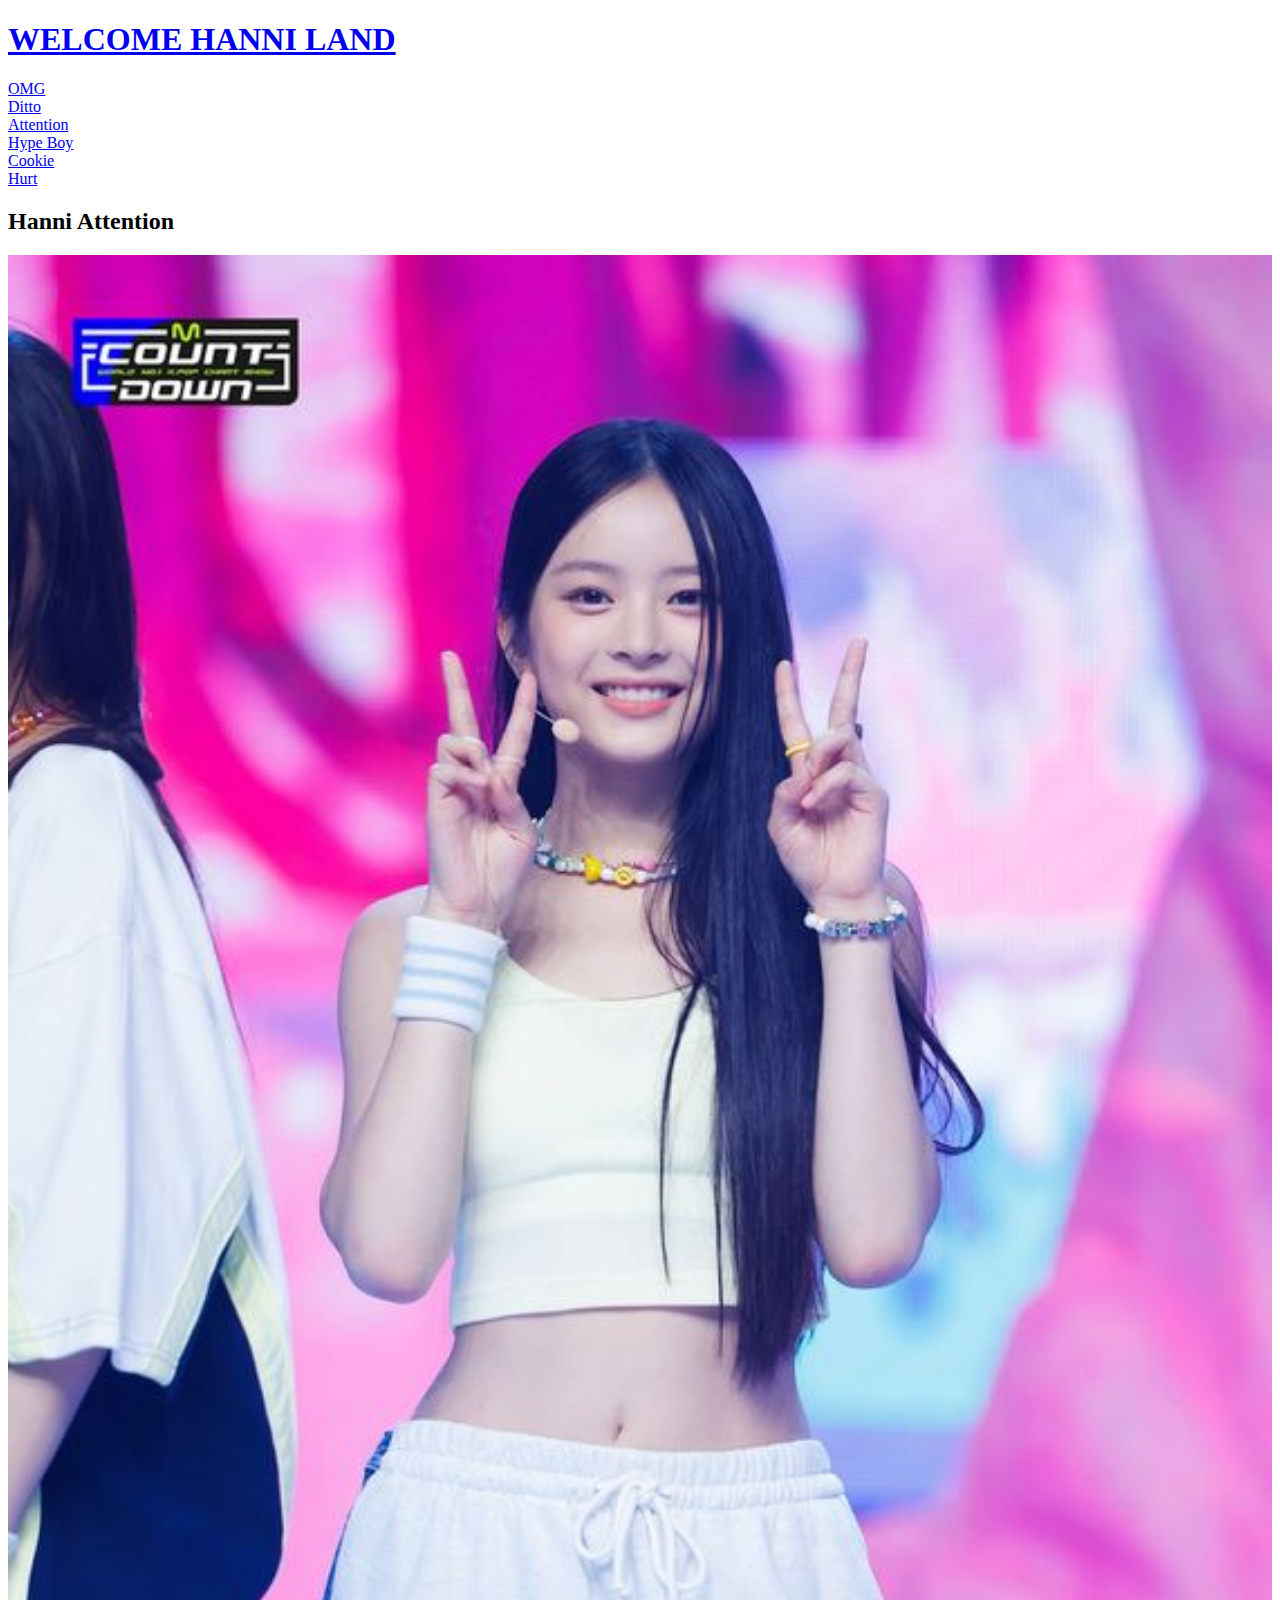
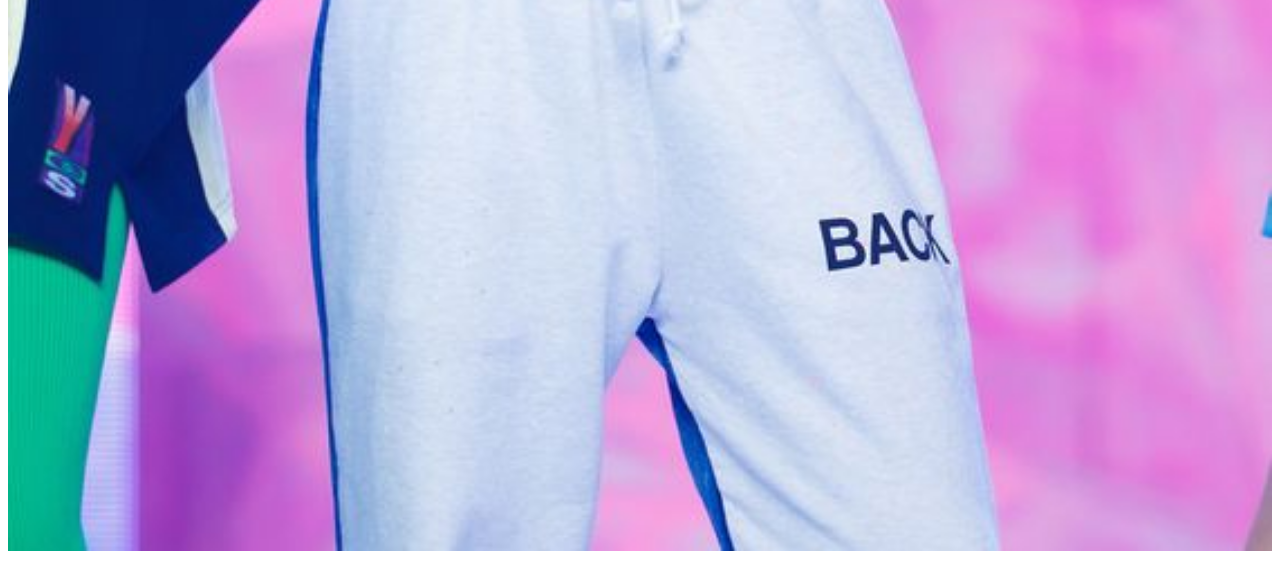
==== hanniAttention.html @ afa0e90b "my second page" ====
<!doctype html>
<html>
<head>
<title>hanni Fan Page</title>
<meta charset="utf-8">
</head>
<body>
<h1><a href="hanni20.html">WELCOME HANNI LAND</a></h1>
<ui>
  <li><a href="hanniOMG.html">OMG</a></li>
  <li><a href="hanniDitto.html">Ditto</a></li>
  <li><a href="hanniAttention.html">Attention</a></li>
  <li><a href="hanniHypeBoy.html">Hype Boy</a></li>
  <li><a href="hanniCookie.html">Cookie</a></li>
  <li><a href="hanniHurt.html">Hurt</a></li>
</ui>
<h2>Hanni Attention</h2>
<p>
<img src="hanni2.jpg" width="100%">
</p>
</body>
</html>
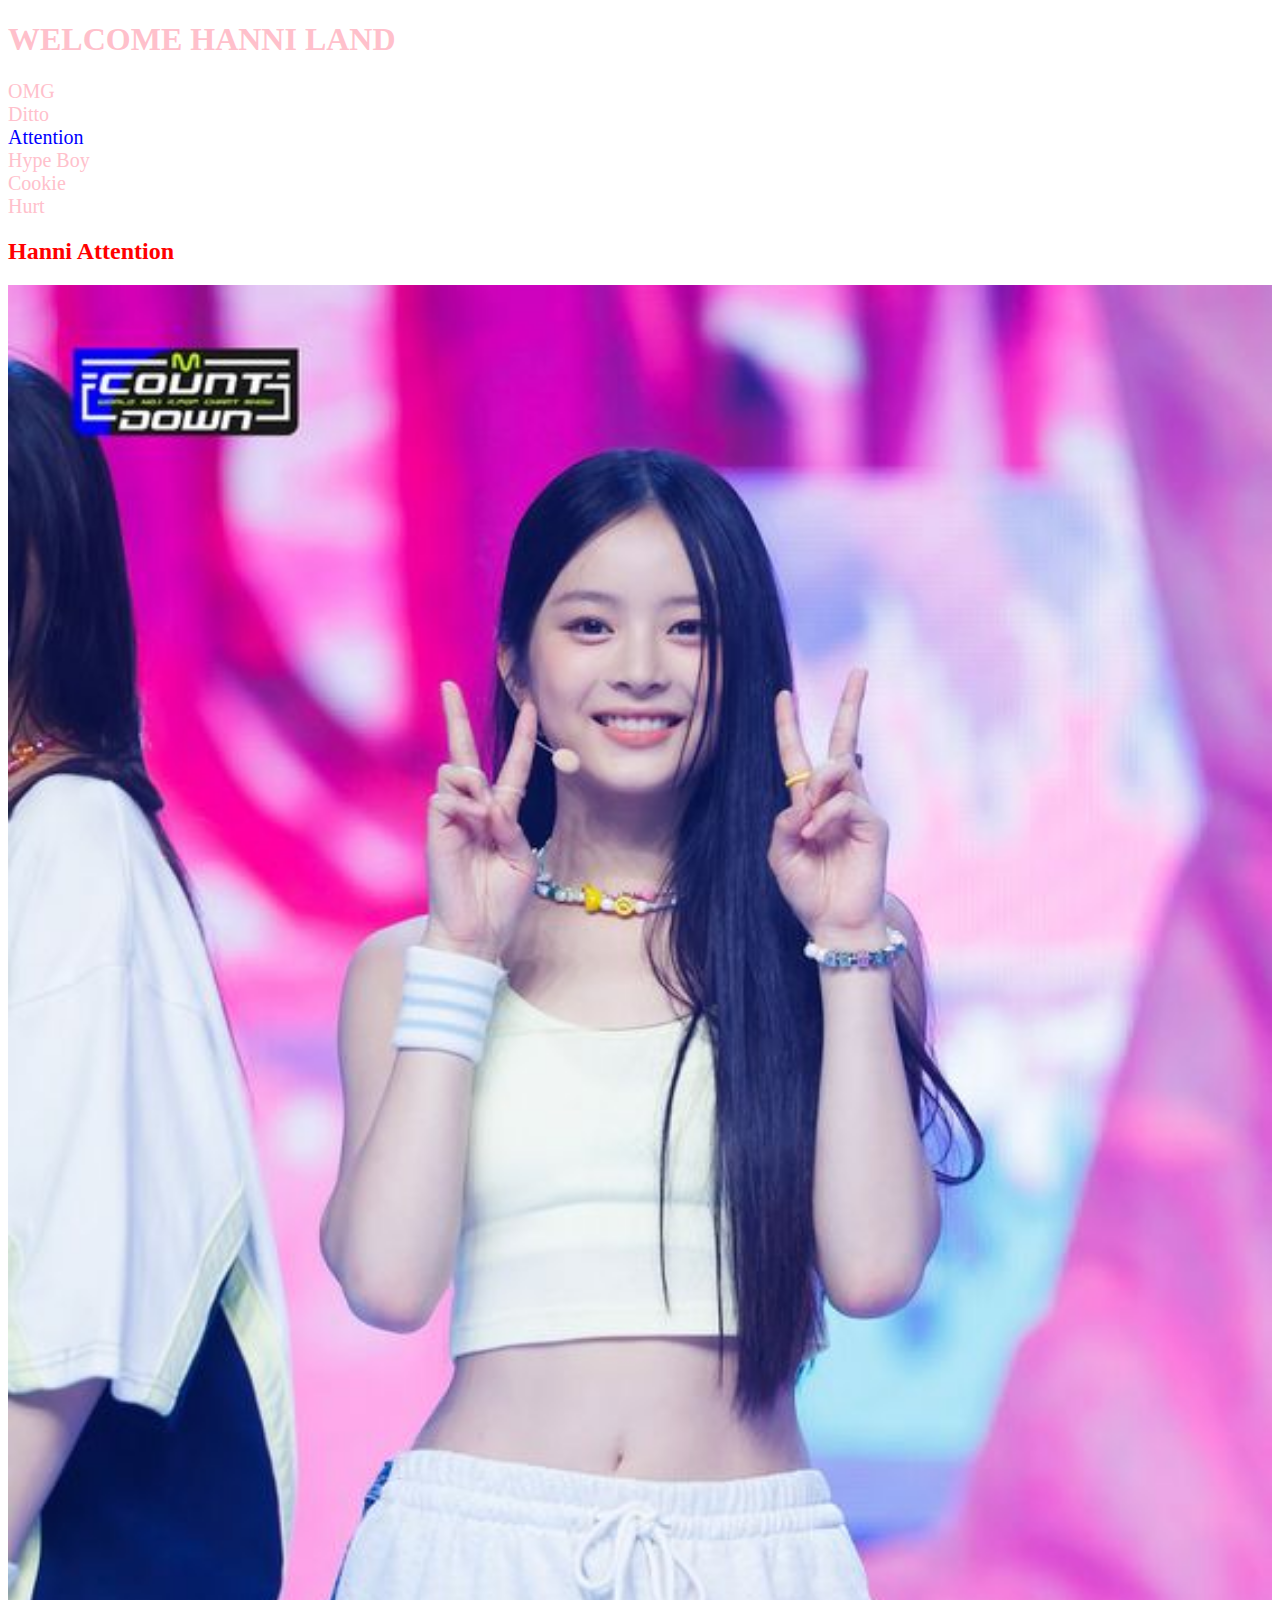
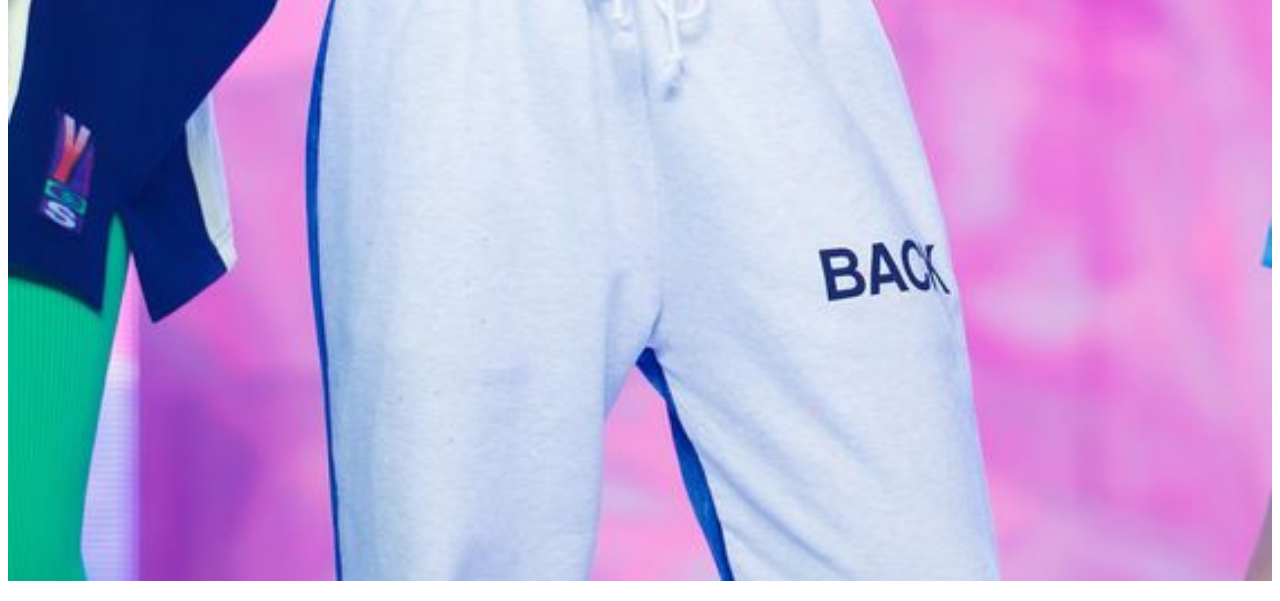
==== commit 6a6070a6: "수정3" ====
--- a/hanniAttention.html
+++ b/hanniAttention.html
@@ -3,18 +3,28 @@
 <head>
 <title>hanni Fan Page</title>
 <meta charset="utf-8">
+<style>
+  a{
+    color:pink;
+    text-decoration:none;
+  }
+  li{
+    font-size:20px;
+  }
+</style>
 </head>
 <body>
-<h1><a href="hanni20.html">WELCOME HANNI LAND</a></h1>
+<h1><a href="index.html">WELCOME HANNI LAND</a></h1>
 <ui>
   <li><a href="hanniOMG.html">OMG</a></li>
   <li><a href="hanniDitto.html">Ditto</a></li>
-  <li><a href="hanniAttention.html">Attention</a></li>
+  <li><a href="hanniAttention.html" style="color:blue">Attention</a></li>
   <li><a href="hanniHypeBoy.html">Hype Boy</a></li>
   <li><a href="hanniCookie.html">Cookie</a></li>
   <li><a href="hanniHurt.html">Hurt</a></li>
+
 </ui>
-<h2>Hanni Attention</h2>
+<h2 style="color:red">Hanni Attention</h2>
 <p>
 <img src="hanni2.jpg" width="100%">
 </p>
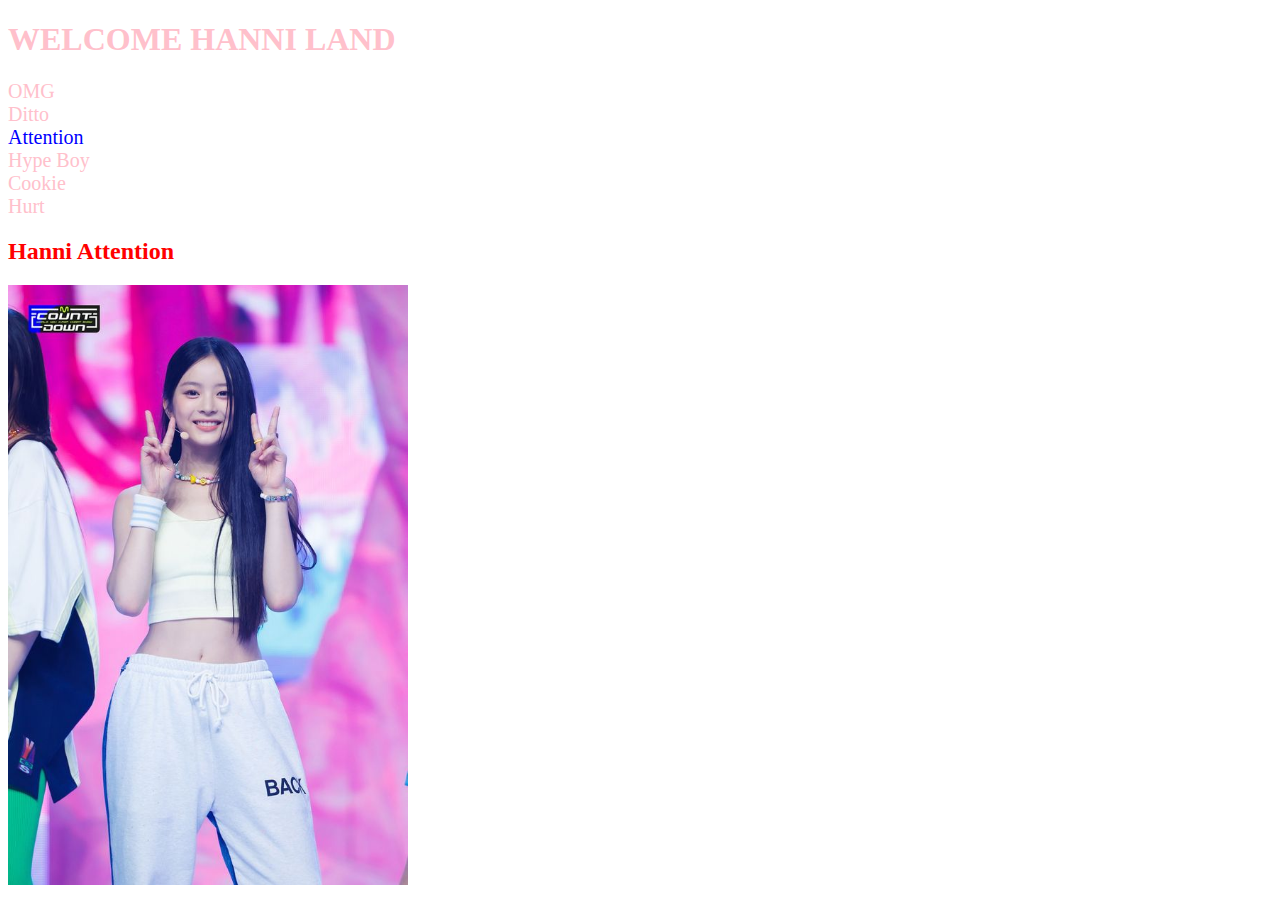
==== commit 8137b2d5: "수정4" ====
--- a/hanniAttention.html
+++ b/hanniAttention.html
@@ -26,7 +26,7 @@
 </ui>
 <h2 style="color:red">Hanni Attention</h2>
 <p>
-<img src="hanni2.jpg" width="100%">
+<img src="hanni2.jpg" width="400">
 </p>
 </body>
 </html>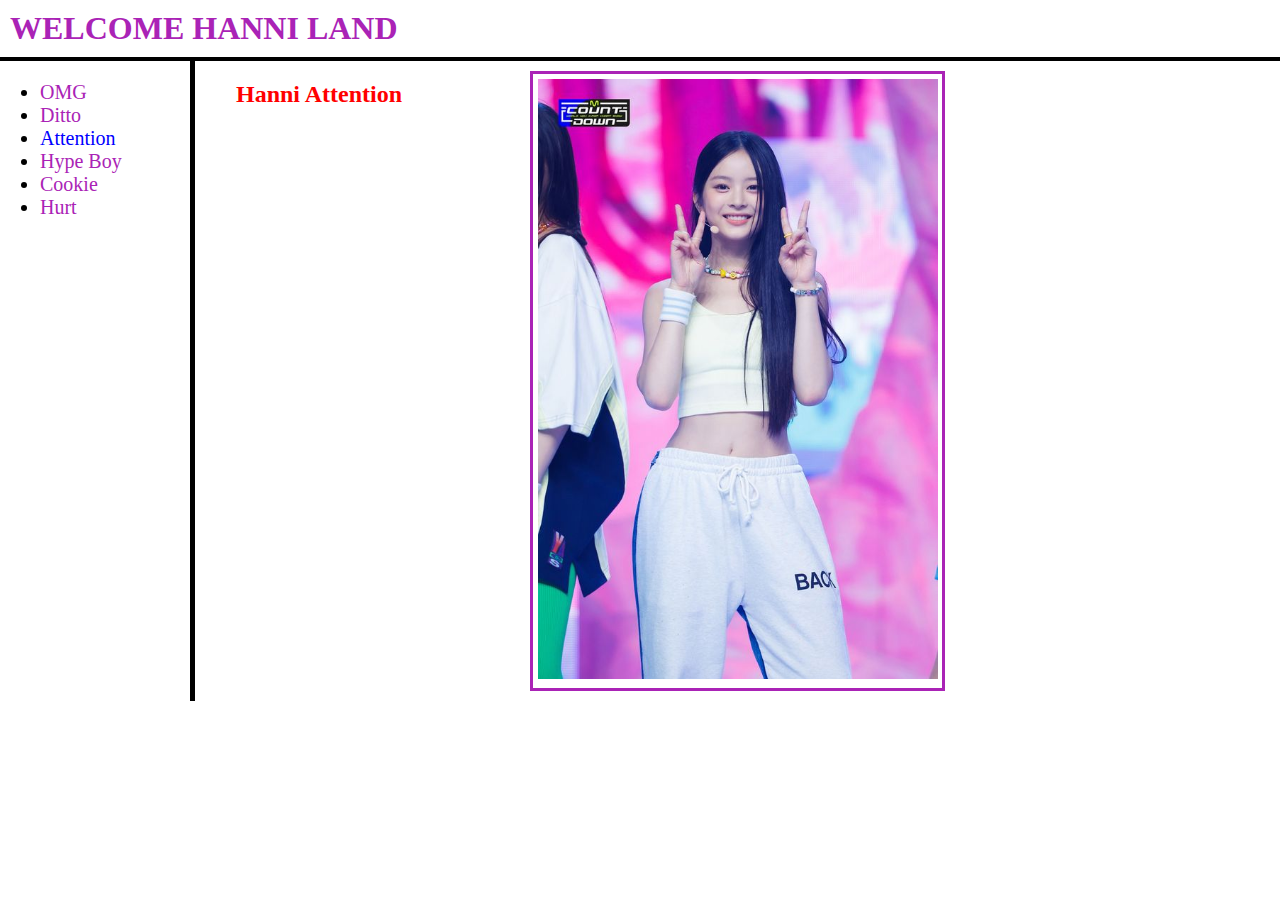
==== commit 64f10f9e: "CSS 수정" ====
--- a/hanniAttention.html
+++ b/hanniAttention.html
@@ -4,29 +4,57 @@
 <title>hanni Fan Page</title>
 <meta charset="utf-8">
 <style>
+  body{
+    margin:0;
+  }
   a{
-    color:pink;
+    color:rgb(170, 35, 182);
     text-decoration:none;
   }
-  li{
+  ul{
     font-size:20px;
+    border-right:5px black solid;
+    width:130px;
+    margin:0;
+    padding:20px;
+    padding-left:40px;
   }
+  h1{
+    border-bottom:4px black solid;
+    padding:10px;
+    margin:0;
+  }
+#parent{
+  display:grid;
+  grid-template-columns: 220px 300px 435px;
+}
+#son{
+  padding-top:20px;
+  border:3px solid rgb(170, 35, 182);
+  padding:5px;
+  margin:10px;
+}
+h2{
+  padding-left:16px;
+}
 </style>
 </head>
 <body>
 <h1><a href="index.html">WELCOME HANNI LAND</a></h1>
-<ui>
+<div id="parent">
+<ul>
   <li><a href="hanniOMG.html">OMG</a></li>
   <li><a href="hanniDitto.html">Ditto</a></li>
   <li><a href="hanniAttention.html" style="color:blue">Attention</a></li>
   <li><a href="hanniHypeBoy.html">Hype Boy</a></li>
   <li><a href="hanniCookie.html">Cookie</a></li>
   <li><a href="hanniHurt.html">Hurt</a></li>
-
-</ui>
+</ul>
+<div>
 <h2 style="color:red">Hanni Attention</h2>
-<p>
+</div>
+<div id="son">
 <img src="hanni2.jpg" width="400">
-</p>
+</div>
 </body>
 </html>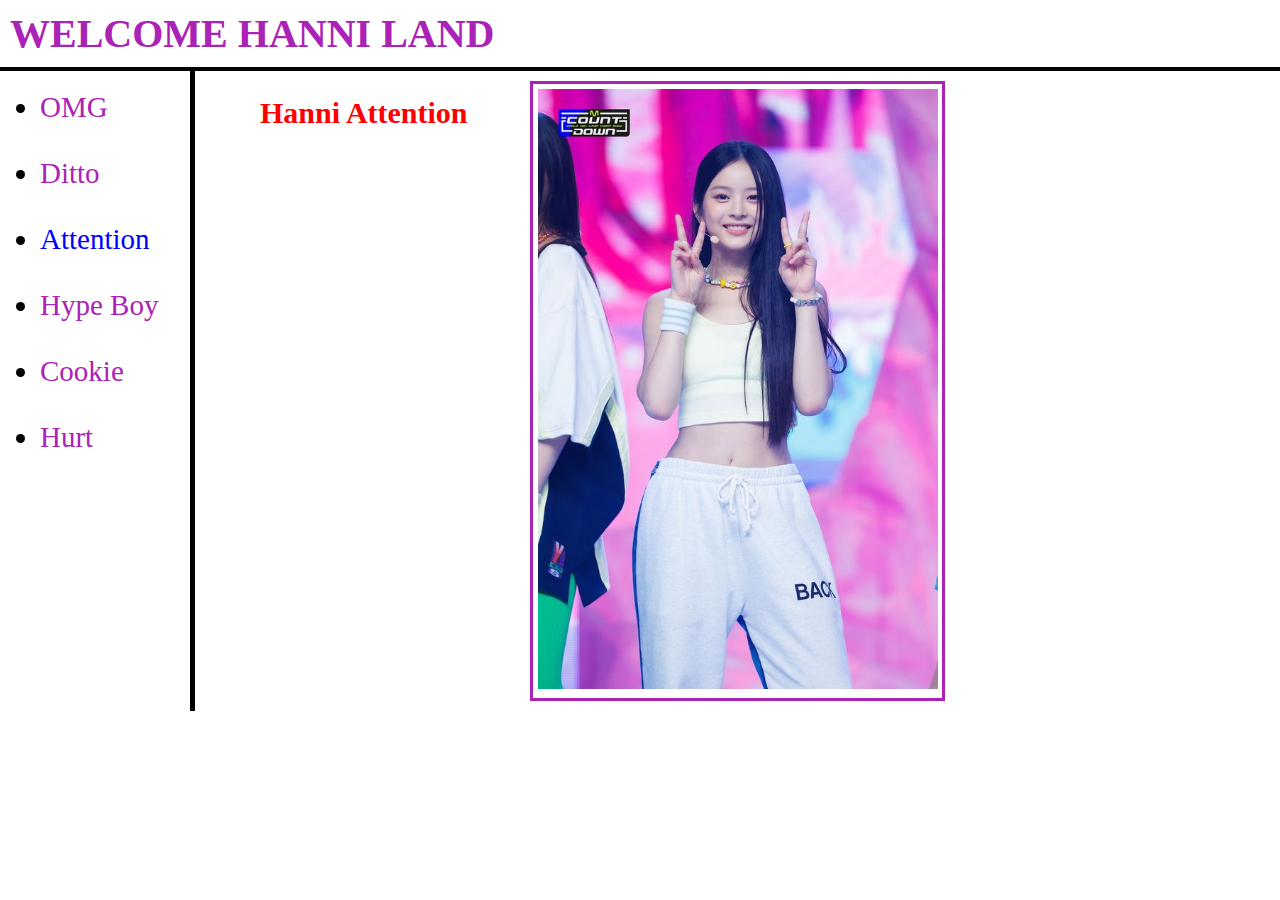
==== commit 188aee08: "CSS 수정3" ====
--- a/hanniAttention.html
+++ b/hanniAttention.html
@@ -12,7 +12,7 @@
     text-decoration:none;
   }
   ul{
-    font-size:20px;
+    font-size:29px;
     border-right:5px black solid;
     width:130px;
     margin:0;
@@ -20,6 +20,7 @@
     padding-left:40px;
   }
   h1{
+    font-size:40px;
     border-bottom:4px black solid;
     padding:10px;
     margin:0;
@@ -35,7 +36,8 @@
   margin:10px;
 }
 h2{
-  padding-left:16px;
+  padding-left:40px;
+  font-size:30px;
 }
 </style>
 </head>
@@ -43,12 +45,12 @@
 <h1><a href="index.html">WELCOME HANNI LAND</a></h1>
 <div id="parent">
 <ul>
-  <li><a href="hanniOMG.html">OMG</a></li>
-  <li><a href="hanniDitto.html">Ditto</a></li>
-  <li><a href="hanniAttention.html" style="color:blue">Attention</a></li>
-  <li><a href="hanniHypeBoy.html">Hype Boy</a></li>
-  <li><a href="hanniCookie.html">Cookie</a></li>
-  <li><a href="hanniHurt.html">Hurt</a></li>
+  <li><a href="hanniOMG.html">OMG</a></li><br>
+  <li><a href="hanniDitto.html">Ditto</a></li><br>
+  <li><a href="hanniAttention.html" style="color:blue">Attention</a></li><br>
+  <li><a href="hanniHypeBoy.html">Hype Boy</a></li><br>
+  <li><a href="hanniCookie.html">Cookie</a></li><br>
+  <li><a href="hanniHurt.html">Hurt</a></li><br>
 </ul>
 <div>
 <h2 style="color:red">Hanni Attention</h2>
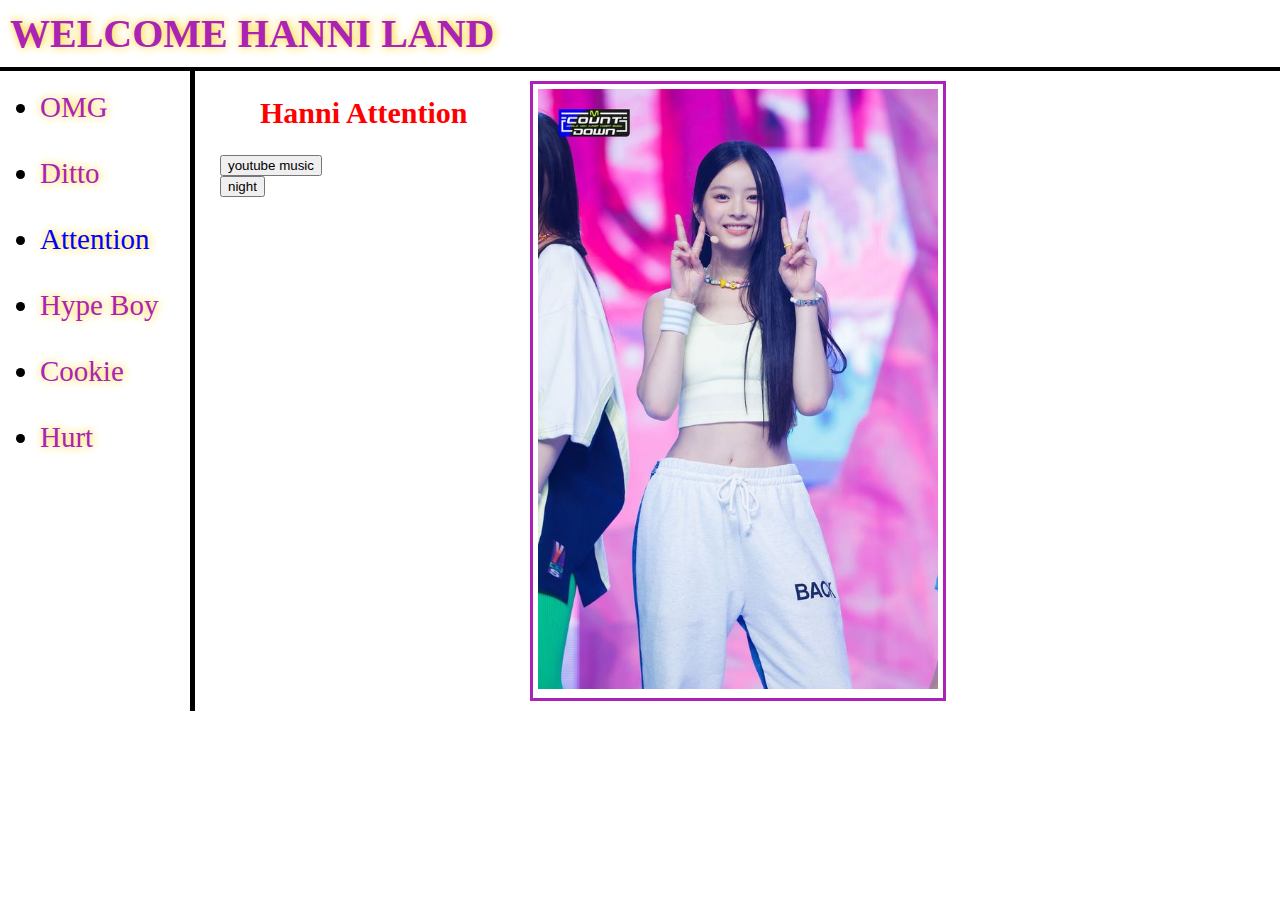
==== commit f85ef682: "수정10" ====
--- a/hanniAttention.html
+++ b/hanniAttention.html
@@ -3,43 +3,9 @@
 <head>
 <title>hanni Fan Page</title>
 <meta charset="utf-8">
-<style>
-  body{
-    margin:0;
-  }
-  a{
-    color:rgb(170, 35, 182);
-    text-decoration:none;
-  }
-  ul{
-    font-size:29px;
-    border-right:5px black solid;
-    width:130px;
-    margin:0;
-    padding:20px;
-    padding-left:40px;
-  }
-  h1{
-    font-size:40px;
-    border-bottom:4px black solid;
-    padding:10px;
-    margin:0;
-  }
-#parent{
-  display:grid;
-  grid-template-columns: 220px 300px 435px;
-}
-#son{
-  padding-top:20px;
-  border:3px solid rgb(170, 35, 182);
-  padding:5px;
-  margin:10px;
-}
-h2{
-  padding-left:40px;
-  font-size:30px;
-}
-</style>
+<link rel="stylesheet" href="style.css">
+<script src="bodyColor.js"></script>
+
 </head>
 <body>
 <h1><a href="index.html">WELCOME HANNI LAND</a></h1>
@@ -54,6 +20,12 @@
 </ul>
 <div>
 <h2 style="color:red">Hanni Attention</h2>
+<input id="musicButton" type="button" value="youtube music" onclick="
+youtubeMusicUrl('https://youtu.be/biYiTJV2cAM')
+"><br>
+<input id="nightDay" type="button" value="night" onclick="
+bodyBackgroundColor(this);
+">
 </div>
 <div id="son">
 <img src="hanni2.jpg" width="400">
--- a/style.css
+++ b/style.css
@@ -0,0 +1,43 @@
+body{
+    margin:0;
+  }
+  a{
+    color:rgb(170, 35, 182);
+    text-decoration:none;
+    text-shadow: #FC0 1px 0 10px;
+  }
+  ul{
+    font-size:29px;
+    border-right:5px black solid;
+    width:130px;
+    margin:0;
+    padding:20px;
+    padding-left:40px;
+  }
+  h1{
+    font-size:40px;
+    border-bottom:4px black solid;
+    padding:10px;
+    margin:0;
+  }
+#parent{
+  display:grid;
+  grid-template-columns: 220px 300px 435px;
+}
+#son{
+    width:400px;
+  padding-top:20px;
+  border:3px solid rgb(170, 35, 182);
+  padding:5px;
+  margin:10px;
+  display:block;
+}
+h2{
+  padding-left:40px;
+  font-size:30px;
+}
+@media(max-width:970px){
+    #parent{
+        display:block;
+    }
+}